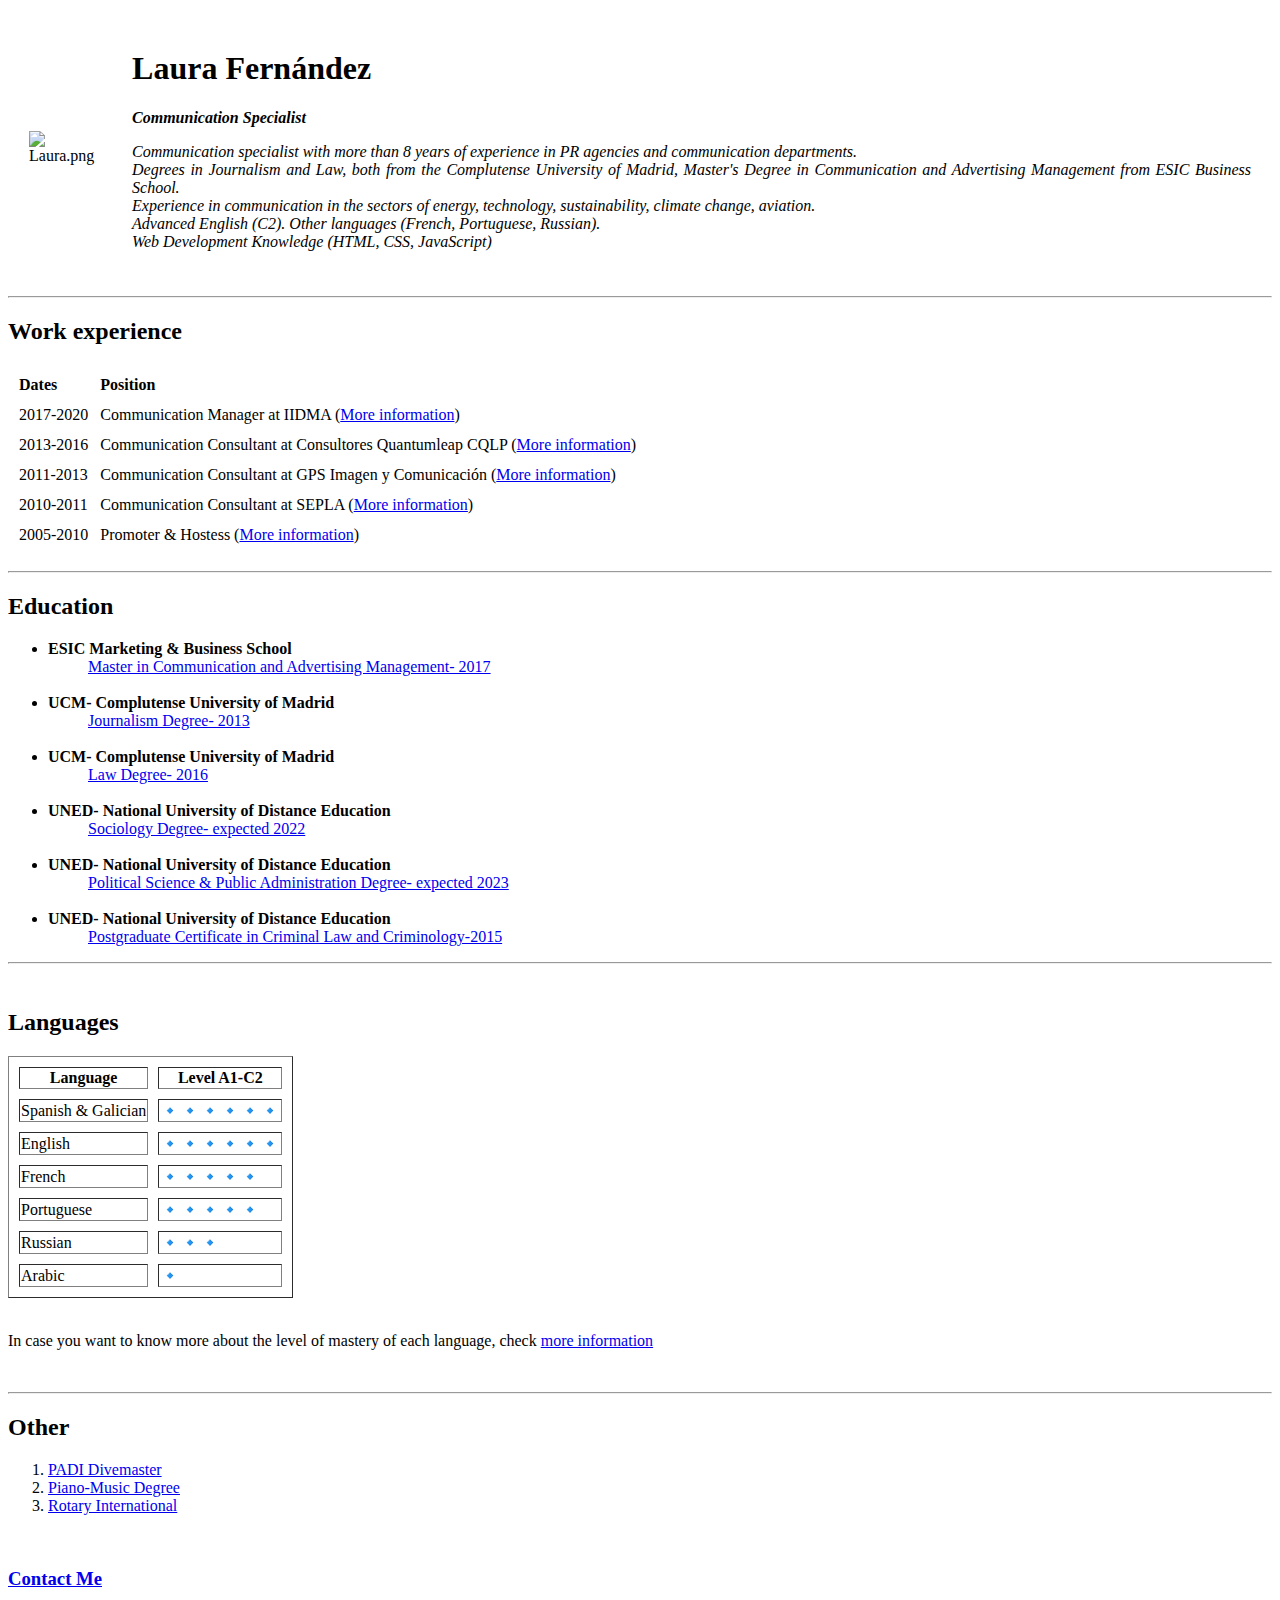
==== index.html @ db0a7f3d "dot png for alt="laura"" ====
<!DOCTYPE html>
<html lang="en" dir="ltr">
  <head>
    <meta charset="utf-8">
    <title>Laura´s Personal Site</title>
    <link rel="stylesheet" href="CSS/styles.css">
  </head>
  <body>
    <table cellspacing="20">
      <tr>
        <td><img src="C:\Development Bootcamp\Web Development\HTLM-Personal Site\Image\Laura.png" alt="Laura.png"width="250" height="250">  </td>
        <td Justify><h1>Laura Fernández</h1>
        <p><em><strong>Communication Specialist</strong></em></p>
        <p style="text-align:justify"><i>Communication specialist with more than 8 years of experience in PR agencies and communication departments. <br>
          Degrees in Journalism and Law, both from the Complutense University of Madrid, Master's Degree in Communication and Advertising Management from ESIC Business School.
           <br>Experience in communication in the sectors of energy, technology, sustainability, climate change, aviation. <br>
          Advanced English (C2). Other languages (French, Portuguese, Russian).<br>
          Web Development Knowledge (HTML, CSS, JavaScript)
        </i></p>
</td>
      </tr>
    </table>
<hr></hr>
<p><h2>Work experience</h2>
<table cellspacing="10">
  <thead>
    <th align=left>Dates</th>
    <th align="left">Position</th>
  </thead>
  <tbody>
    <tr>
      <td>2017-2020</td>
      <td>Communication Manager at IIDMA (<a href="#">More information</a>)</td>
    </tr>
    <tr>
      <td>2013-2016</td>
      <td>Communication Consultant at Consultores Quantumleap CQLP (<a href="#">More information</a>)</td>
    </tr>
    <tr>
    <td>2011-2013</td>
    <td>Communication Consultant at GPS Imagen y Comunicación (<a href="#">More information</a>)</td>
    </tr>
    <tr>
      <td>2010-2011</td>
      <td>Communication Consultant at SEPLA (<a href="#">More information</a>)</td>
    </tr>
    <tr>
      <td>2005-2010</td>
      <td>Promoter & Hostess (<a href="#">More information</a>)</td>
    </tr>
  </tbody>

</table>
</p>
<hr>
<p><h2>Education</h2>
  <ul>
<dl class="">
  <li><dt><strong>ESIC Marketing & Business School</strong></dt></li>
  <dd><a href="https://www.esic.edu/en_gb/en/master-communication-advertising-management/">Master in Communication and Advertising Management- 2017</a></dd>
  <br>
  <li><dt><strong>UCM- Complutense University of Madrid</strong></dt></li>
  <dd><a href="https://derecho.ucm.es/">Journalism Degree- 2013</a></dd>
  <br>
  <li><dt><strong>UCM- Complutense University of Madrid</strong></dt></li>
  <dd><a href="https://ccinformacion.ucm.es/">Law Degree- 2016</a></dd>
  <br>
  <li><dt><strong>UNED- National University of Distance Education</strong></dt></li>
  <dd><a href="http://portal.uned.es/portal/page?_pageid=93,1646874&_dad=portal&_schema=PORTAL">Sociology Degree- expected 2022</a></dd>
  <br>
  <li><dt><strong>UNED- National University of Distance Education</strong></dt></li>
  <dd><a href="http://portal.uned.es/portal/page?_pageid=93,1646868&_dad=portal&_schema=PORTAL">Political Science & Public Administration Degree- expected 2023</a></dd>
  <br>
  <li><dt><strong>UNED- National University of Distance Education</strong></dt></li>
  <dd><a href="https://formacionpermanente.uned.es/tp_actividad/idactividad/7931">Postgraduate Certificate in Criminal Law and Criminology-2015</a></dd>

</dl>
</ul>
<hr>
<br>
<h2>Languages</h2>
<table border="1" cellspacing="10">
  <thead>
    <th>Language</th>
    <th>Level A1-C2</th>
  </thead>
  <tbody>
    <tr>
      <td>Spanish & Galician</td>
      <td>🔹🔹🔹🔹🔹🔹</td>
    </tr>
    <tr>
      <td>English</td>
      <td>🔹🔹🔹🔹🔹🔹</td>
    </tr>
    <tr>
      <td>French</td>
      <td>🔹🔹🔹🔹🔹</td>
    </tr>
    <tr>
      <td>Portuguese</td>
      <td>🔹🔹🔹🔹🔹</td>
    </tr>
    <tr>
      <td>Russian</td>
      <td>🔹🔹🔹</td>
    </tr>
    <tr>
      <td>Arabic</td>
      <td>🔹</td>
    </tr>
  </tbody>

</table> <br>
<p>In case you want to know more about the level of mastery of each language, check <a href="#">more information</a></p> <br>
<hr>
<h2>Other</h2>
<ol>
  <li><a href="C:\Development Bootcamp\Web Development\PADI.html">PADI Divemaster</a></li>
  <li><a href="https://vigo.mayeusis.com/">Piano-Music Degree</a></li>
  <li><a href="https://www.rotary.org/es/get-involved/rotaract-clubs">Rotary International</a></li>
</ol>
</p>
<br>
<h3><a href="C:\Development Bootcamp\Web Development\HTLM-Personal Site\Contact.html">Contact Me</a></h3>
  </body>
</html>
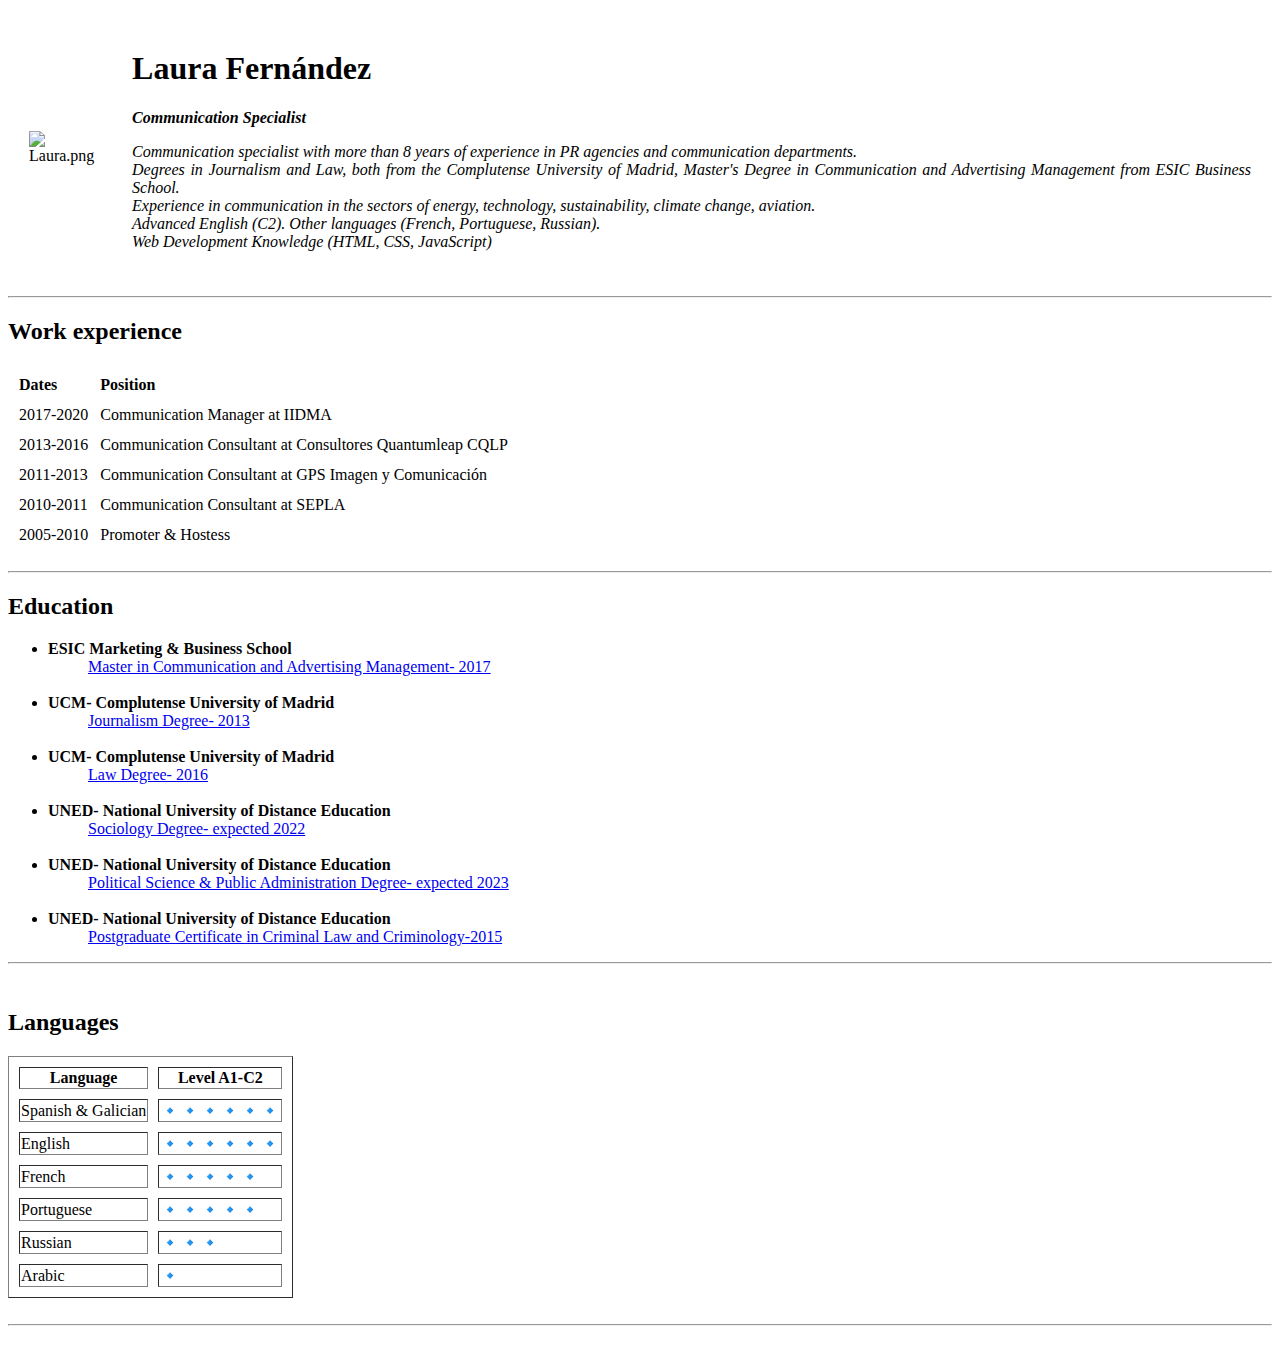
==== commit b21de4d2: "no links, just schematic" ====
--- a/index.html
+++ b/index.html
@@ -8,7 +8,7 @@
   <body>
     <table cellspacing="20">
       <tr>
-        <td><img src="C:\Development Bootcamp\Web Development\HTLM-Personal Site\Image\Laura.png" alt="Laura.png"width="250" height="250">  </td>
+        <td><img src="https://raw.githubusercontent.com/Sneg87/CV/master/Image/laura.png" alt="Laura.png"width="250" height="250">  </td>
         <td Justify><h1>Laura Fernández</h1>
         <p><em><strong>Communication Specialist</strong></em></p>
         <p style="text-align:justify"><i>Communication specialist with more than 8 years of experience in PR agencies and communication departments. <br>
@@ -30,23 +30,23 @@
   <tbody>
     <tr>
       <td>2017-2020</td>
-      <td>Communication Manager at IIDMA (<a href="#">More information</a>)</td>
+      <td>Communication Manager at IIDMA</td>
     </tr>
     <tr>
       <td>2013-2016</td>
-      <td>Communication Consultant at Consultores Quantumleap CQLP (<a href="#">More information</a>)</td>
+      <td>Communication Consultant at Consultores Quantumleap CQLP</td>
     </tr>
     <tr>
     <td>2011-2013</td>
-    <td>Communication Consultant at GPS Imagen y Comunicación (<a href="#">More information</a>)</td>
+    <td>Communication Consultant at GPS Imagen y Comunicación</td>
     </tr>
     <tr>
       <td>2010-2011</td>
-      <td>Communication Consultant at SEPLA (<a href="#">More information</a>)</td>
+      <td>Communication Consultant at SEPLA</td>
     </tr>
     <tr>
       <td>2005-2010</td>
-      <td>Promoter & Hostess (<a href="#">More information</a>)</td>
+      <td>Promoter & Hostess</td>
     </tr>
   </tbody>
 
@@ -112,16 +112,9 @@
   </tbody>
 
 </table> <br>
-<p>In case you want to know more about the level of mastery of each language, check <a href="#">more information</a></p> <br>
 <hr>
-<h2>Other</h2>
-<ol>
-  <li><a href="C:\Development Bootcamp\Web Development\PADI.html">PADI Divemaster</a></li>
-  <li><a href="https://vigo.mayeusis.com/">Piano-Music Degree</a></li>
-  <li><a href="https://www.rotary.org/es/get-involved/rotaract-clubs">Rotary International</a></li>
-</ol>
+
 </p>
 <br>
-<h3><a href="C:\Development Bootcamp\Web Development\HTLM-Personal Site\Contact.html">Contact Me</a></h3>
   </body>
 </html>
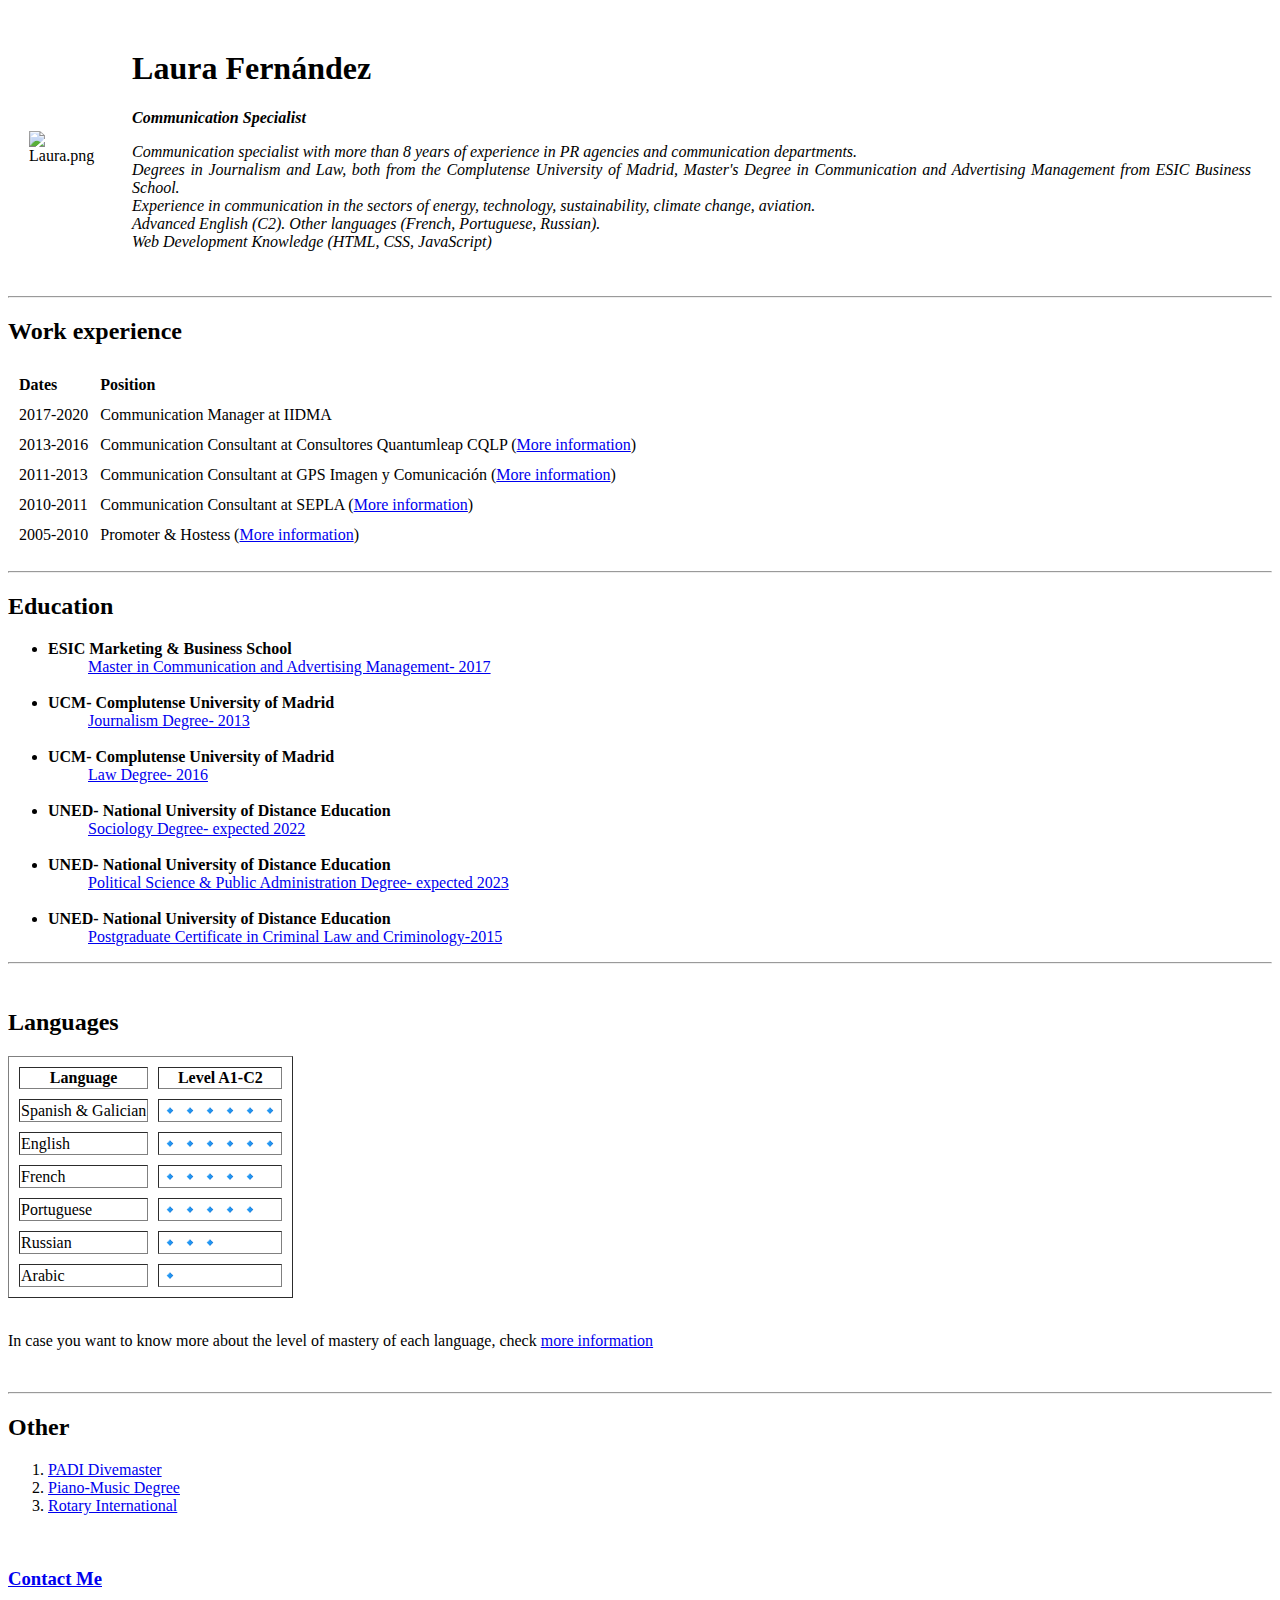
==== commit 5b295ee2: "change more info" ====
--- a/index.html
+++ b/index.html
@@ -34,19 +34,19 @@
     </tr>
     <tr>
       <td>2013-2016</td>
-      <td>Communication Consultant at Consultores Quantumleap CQLP</td>
+      <td>Communication Consultant at Consultores Quantumleap CQLP (<a href="#">More information</a>)</td>
     </tr>
     <tr>
     <td>2011-2013</td>
-    <td>Communication Consultant at GPS Imagen y Comunicación</td>
+    <td>Communication Consultant at GPS Imagen y Comunicación (<a href="#">More information</a>)</td>
     </tr>
     <tr>
       <td>2010-2011</td>
-      <td>Communication Consultant at SEPLA</td>
+      <td>Communication Consultant at SEPLA (<a href="#">More information</a>)</td>
     </tr>
     <tr>
       <td>2005-2010</td>
-      <td>Promoter & Hostess</td>
+      <td>Promoter & Hostess (<a href="#">More information</a>)</td>
     </tr>
   </tbody>
 
@@ -112,9 +112,16 @@
   </tbody>
 
 </table> <br>
+<p>In case you want to know more about the level of mastery of each language, check <a href="#">more information</a></p> <br>
 <hr>
-
+<h2>Other</h2>
+<ol>
+  <li><a href="C:\Development Bootcamp\Web Development\PADI.html">PADI Divemaster</a></li>
+  <li><a href="https://vigo.mayeusis.com/">Piano-Music Degree</a></li>
+  <li><a href="https://www.rotary.org/es/get-involved/rotaract-clubs">Rotary International</a></li>
+</ol>
 </p>
 <br>
+<h3><a href="C:\Development Bootcamp\Web Development\HTLM-Personal Site\Contact.html">Contact Me</a></h3>
   </body>
 </html>
